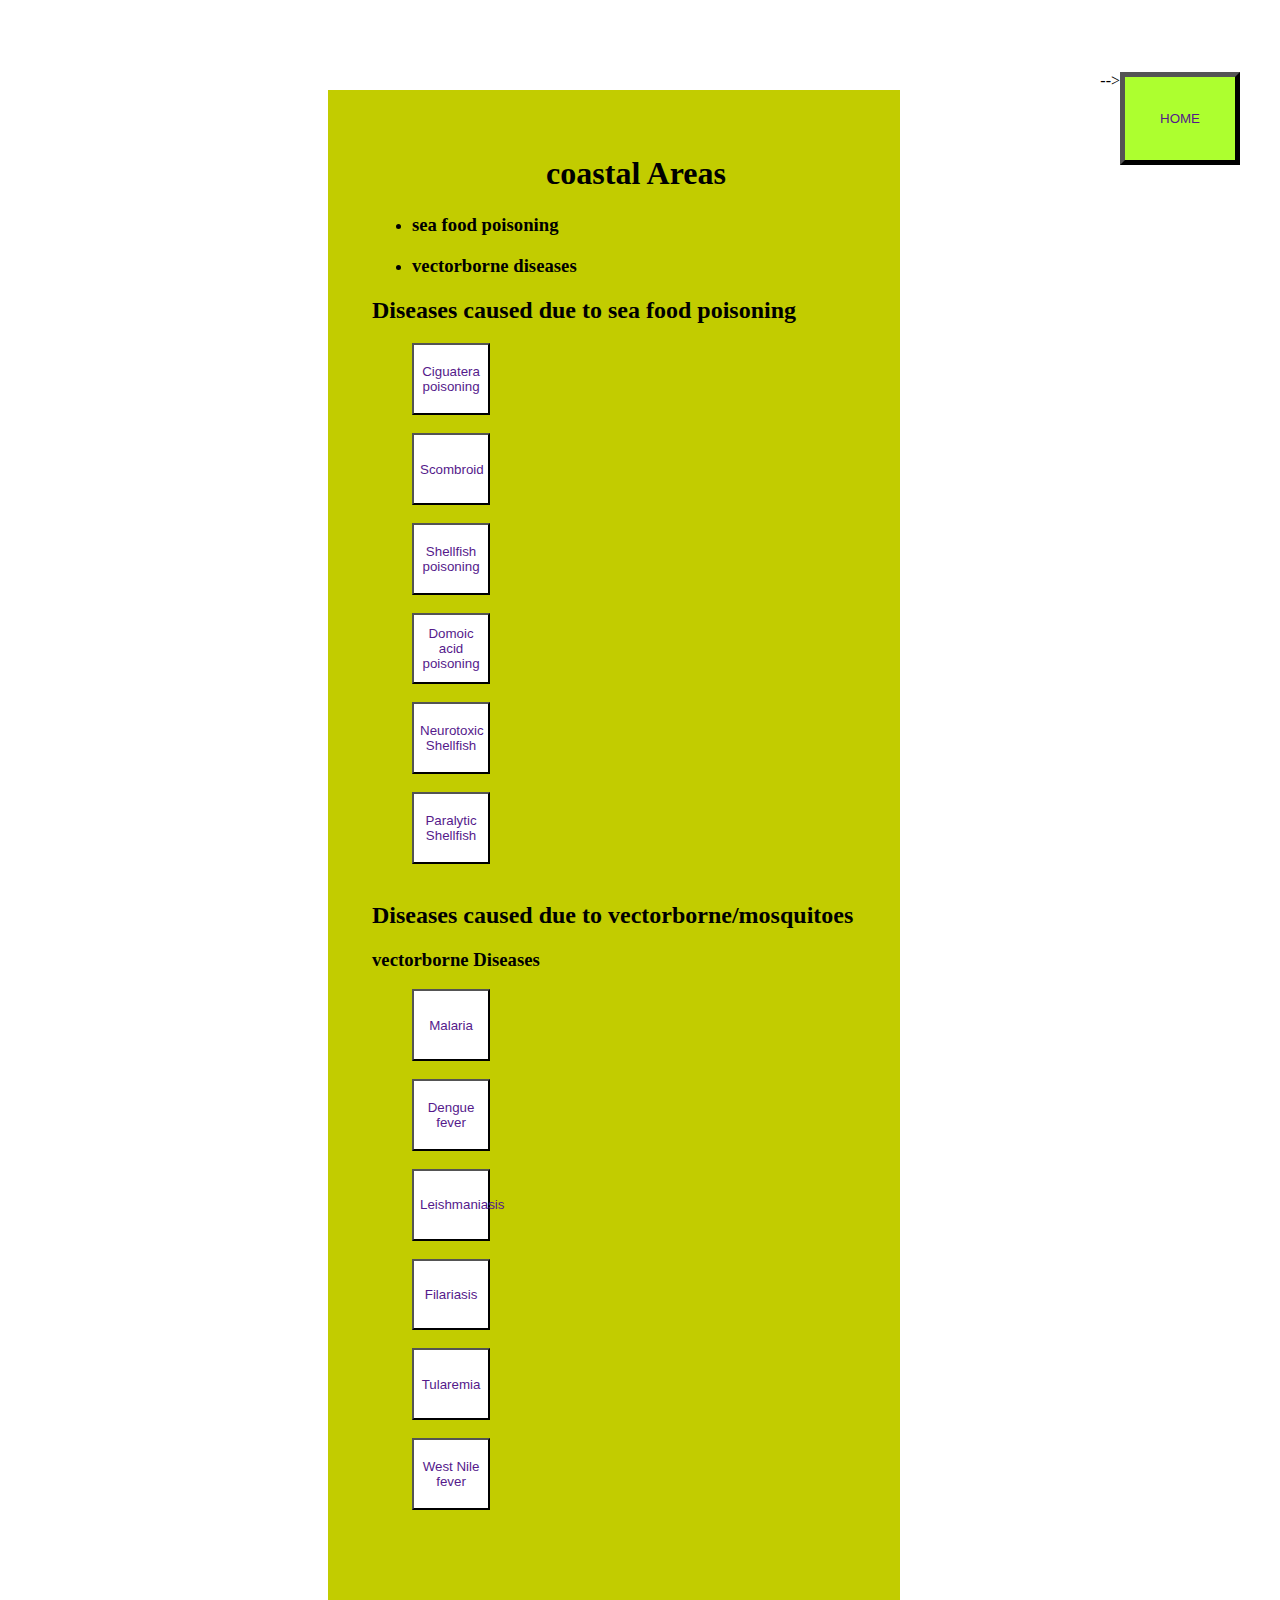
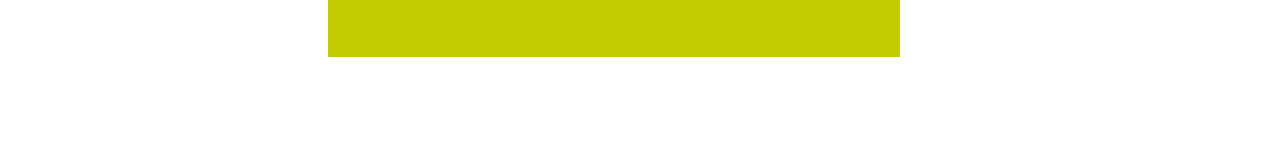
==== index.html @ 48cbf814 "Rename coastalareas.html to index.html" ====
<html>
    <head> 
        <meta charset="utf-8" />
    <meta name="viewport" content="width=device-width, initial-scale=1.0" />
        <title>Industrial Areas</title>
        <link href="coastalareas.css" rel="stylesheet"/>
    </head> 
    <body> 
        
         <section class="sec"> -->
           <button class="highlight"><a href="">HOME</a></button>
        </section>
        <div class="set">  
        <h1>coastal Areas</h1>  
        <ul>
            <li><h3>sea food poisoning</h3></li>
            <li><h3>vectorborne diseases</h3></li>
        </ul>  
            <h2>Diseases caused due to sea food poisoning</h2>
            <!-- <h3>Respiratory Diseases</h3> -->
            <ul> 
            <button class="btn"><a href="">Ciguatera poisoning</a></button> <br><br>
            <button class="btn"><a href="">Scombroid</a></button><br><br>
            <button class="btn"><a href="">Shellfish poisoning</a></button><br><br>
            <button class="btn"><a href="">Domoic acid poisoning</a></button><br><br>
            <button class="btn"><a href="">Neurotoxic Shellfish </a></button><br><br>
            <button class="btn"><a href="">Paralytic Shellfish </a></button><br><br>
            </ul>
        <h2>Diseases caused due to vectorborne/mosquitoes</h2>
        <h3>vectorborne Diseases</h3>
        <ul>  
            <button class="btn"><a href="">Malaria</a></button><br><br>
            <button class="btn"><a href="">Dengue fever</a></button><br><br>
            <button class="btn"><a href="">Leishmaniasis</a></button><br><br>
            <button class="btn"><a href="">Filariasis</a></button><br><br>
            <button class="btn"><a href="">Tularemia</a></button><br><br>
            <button class="btn"><a href="">West Nile fever</a></button><br><br>
            </ul> 
        </div>
    </body>
</html>
---- coastalareas.css ----
body{
    background-image: url(https://ehq-production-australia.imgix.net/8fc9f35dc254205768ffe0baddeffeb5d3c56b1b/projects/images/000/047/793/original/Image_foreshore_activation.jpg?auto=compress%2Cformat&w=1080);
    background-repeat: no-repeat;
    background-size: 130%;
    padding-left:25%;
    padding-right: 5%;
    padding-top: 5%;
    padding-bottom: 8%;
    text-align: center;
    background-attachment: fixed;
}
h1{
    text-align:center;
}
.set{
    background-color: rgb(194, 204, 0);
    background-position: center;
    width: 60%; 
    height: 200%;
    padding-top: 5%;
    padding-left: 5%;
    padding-bottom: 10%;
    text-align: left;
    background-attachment: fixed;
}
.btn{
    background-color: white;
    color:brown;
    height:5%;
    width:16%;
}
.btn:hover{
    background-color:rgb(116, 182, 229);
    color:red;
}
a{ 
    text-decoration: none;
}
.sec{
    text-align: right;
    padding-right: 10%;
}
.highlight{
    background-color: greenyellow;
    height: 7em;
    width: 9em;
    position: fixed;
    border-width: 5px;
}
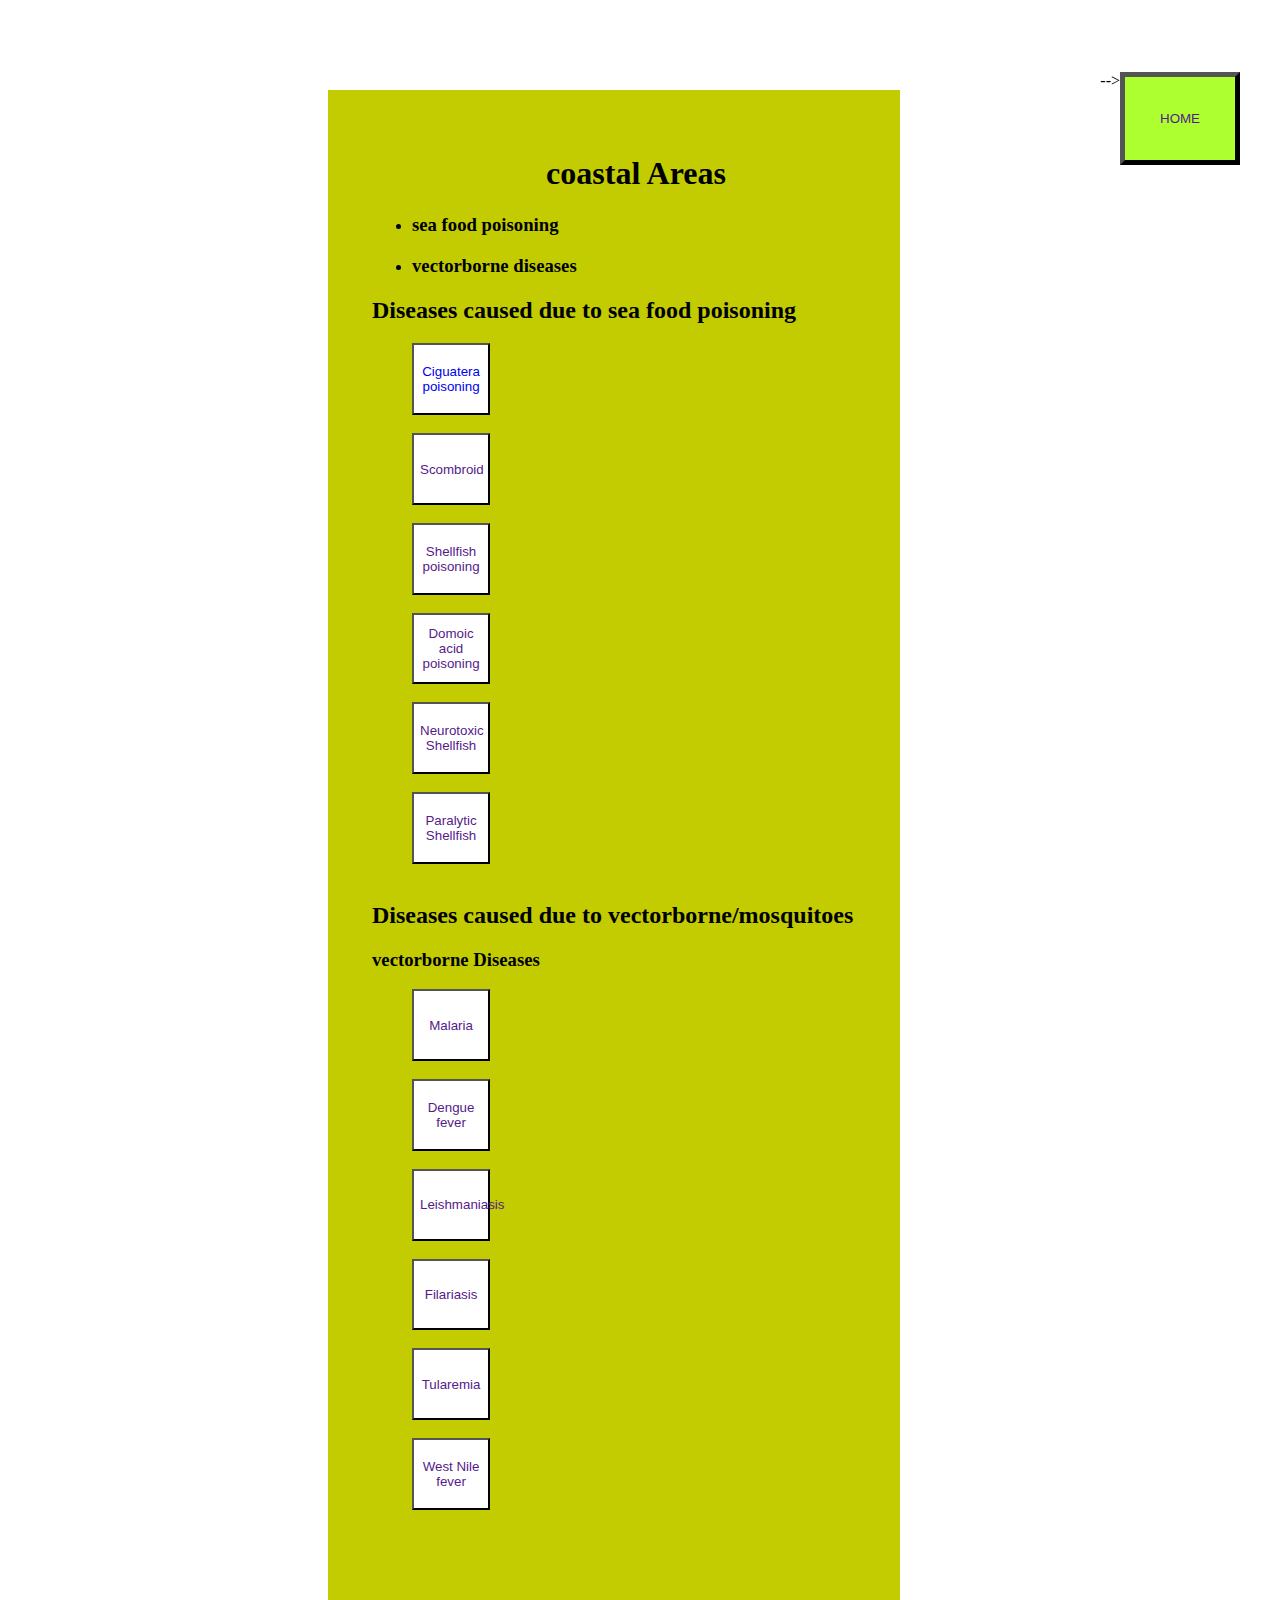
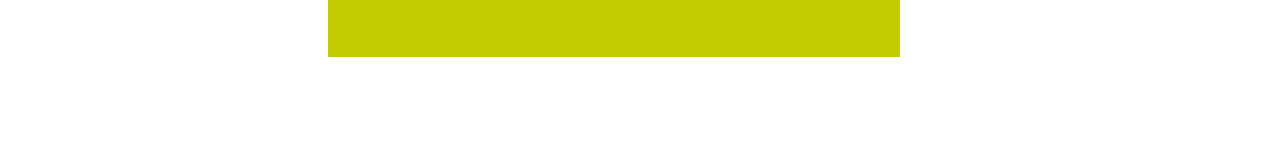
==== commit 19b21c25: "Update index.html" ====
--- a/index.html
+++ b/index.html
@@ -19,7 +19,7 @@
             <h2>Diseases caused due to sea food poisoning</h2>
             <!-- <h3>Respiratory Diseases</h3> -->
             <ul> 
-            <button class="btn"><a href="">Ciguatera poisoning</a></button> <br><br>
+            <button class="btn"><a href="https://vocal-panda-acd88f.netlify.app">Ciguatera poisoning</a></button> <br><br>
             <button class="btn"><a href="">Scombroid</a></button><br><br>
             <button class="btn"><a href="">Shellfish poisoning</a></button><br><br>
             <button class="btn"><a href="">Domoic acid poisoning</a></button><br><br>
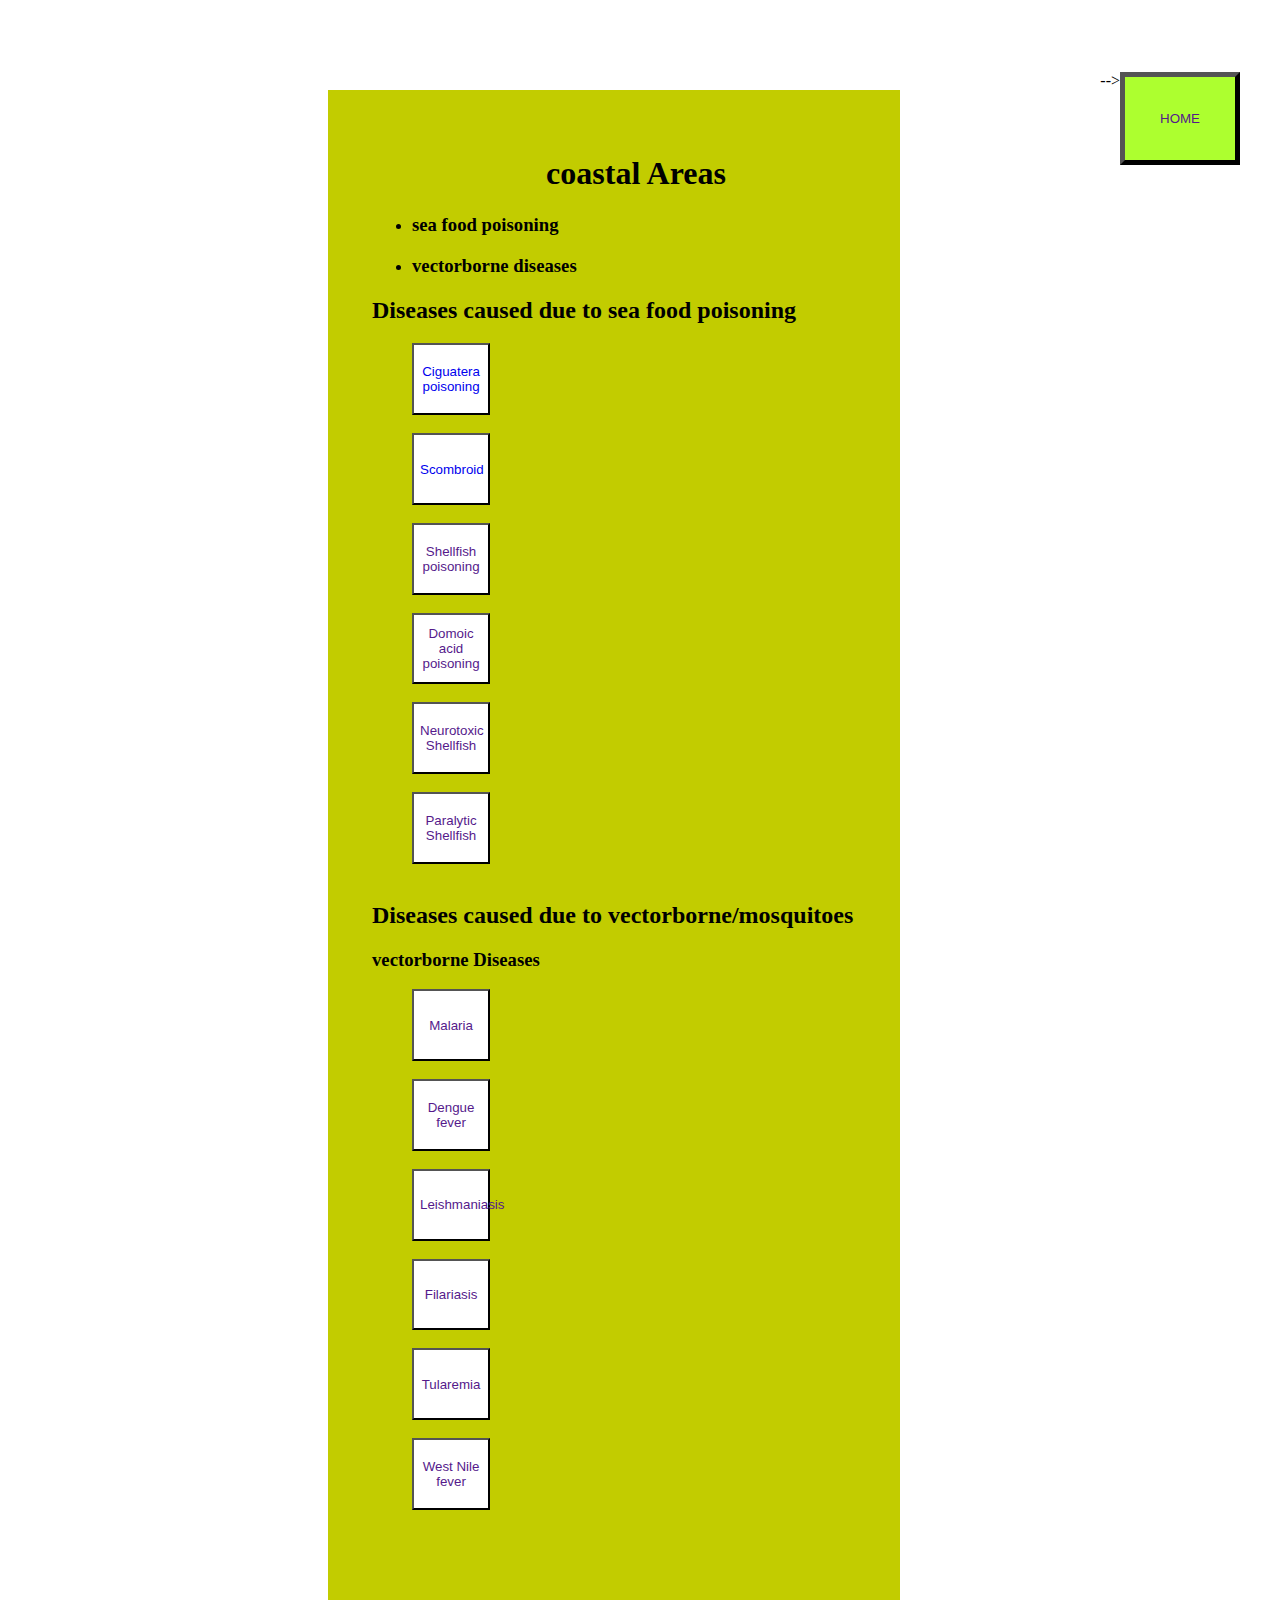
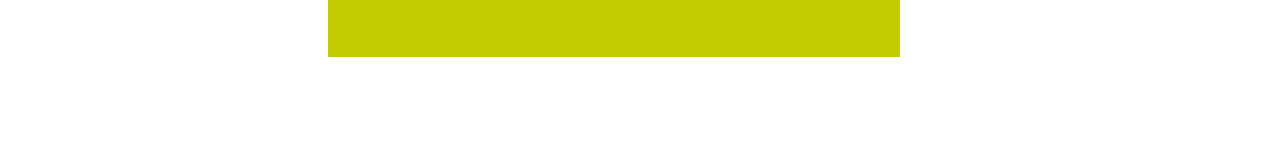
==== commit 4abd18d4: "Update index.html" ====
--- a/index.html
+++ b/index.html
@@ -20,7 +20,7 @@
             <!-- <h3>Respiratory Diseases</h3> -->
             <ul> 
             <button class="btn"><a href="https://vocal-panda-acd88f.netlify.app">Ciguatera poisoning</a></button> <br><br>
-            <button class="btn"><a href="">Scombroid</a></button><br><br>
+            <button class="btn"><a href="https://beamish-belekoy-08731c.netlify.app">Scombroid</a></button><br><br>
             <button class="btn"><a href="">Shellfish poisoning</a></button><br><br>
             <button class="btn"><a href="">Domoic acid poisoning</a></button><br><br>
             <button class="btn"><a href="">Neurotoxic Shellfish </a></button><br><br>
